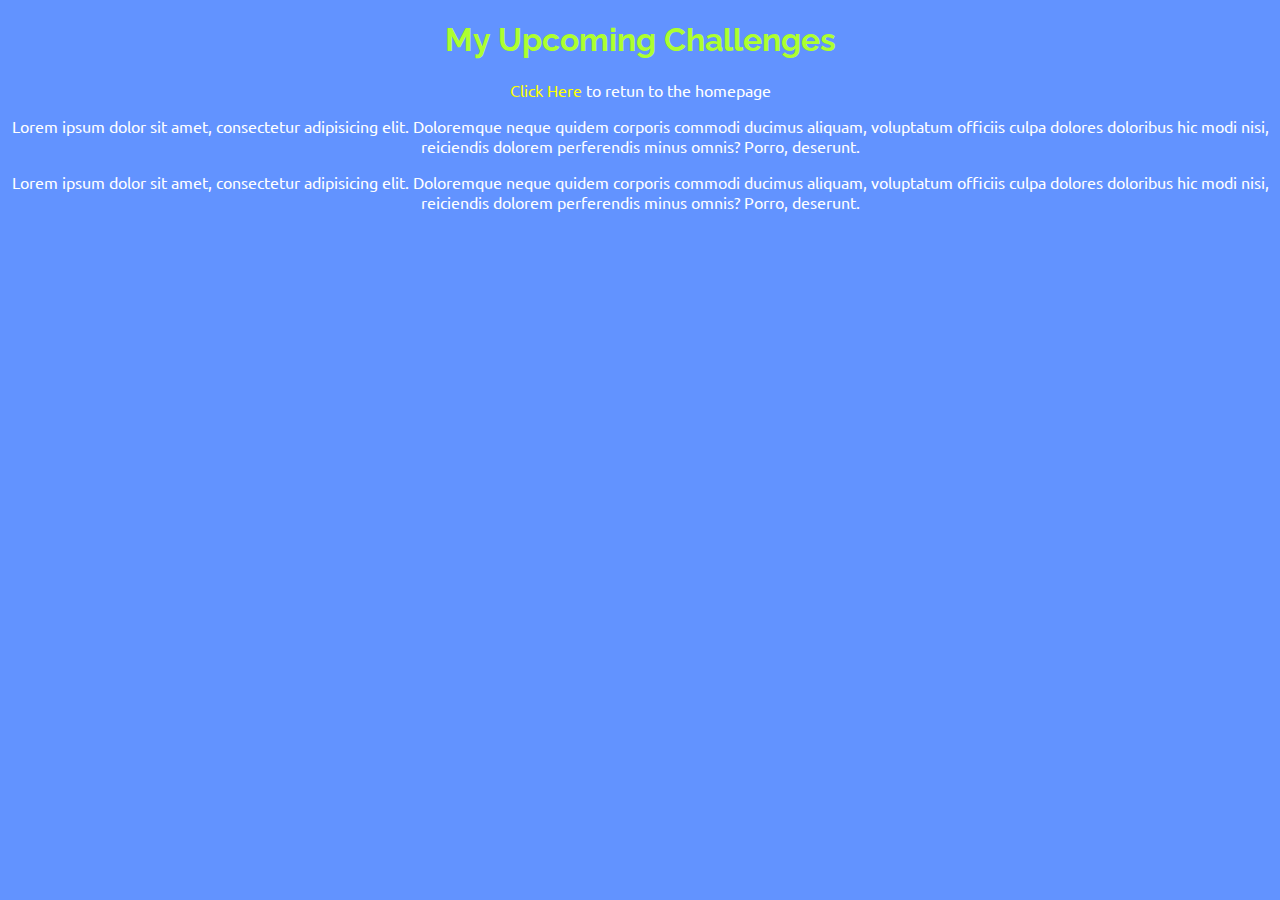
==== full-week.html @ d0d45e23 "5th Day" ====
<!DOCTYPE html>
<html lang="en">
  <head>
    <meta charset="UTF-8" />
    <meta http-equiv="X-UA-Compatible" content="IE=edge" />
    <meta name="viewport" content="width=device-width, initial-scale=1.0" />
    <link rel="preconnect" href="https://fonts.googleapis.com" />
    <link rel="preconnect" href="https://fonts.gstatic.com" crossorigin />
    <link href="https://fonts.googleapis.com/css2?family=Raleway:wght@900&family=Ubuntu:wght@400;500;700&display=swap" rel="stylesheet" />
    <link rel="stylesheet" href="styles/shared.css" />
    <link rel="stylesheet" href="styles/fullweek.css" />
    <title>My Upcoming Challenges</title>
  </head>
  <body>
    <h1>My Upcoming Challenges</h1>
    <p><a href="index.html">Click Here </a>to retun to the homepage</p>
    <p>
      Lorem ipsum dolor sit amet, consectetur adipisicing elit. Doloremque neque
      quidem corporis commodi ducimus aliquam, voluptatum officiis culpa dolores
      doloribus hic modi nisi, reiciendis dolorem perferendis minus omnis?
      Porro, deserunt.
    </p>
    <p>
      Lorem ipsum dolor sit amet, consectetur adipisicing elit. Doloremque neque
      quidem corporis commodi ducimus aliquam, voluptatum officiis culpa dolores
      doloribus hic modi nisi, reiciendis dolorem perferendis minus omnis?
      Porro, deserunt.
    </p>
  </body>
</html>
---- styles/shared.css ----
body {
    text-align: center;
    background-color: rgb(98, 147, 255);
}

h1 {
    font-family: 'Raleway', sans-serif;
}

p {
    font-family: 'Ubuntu', sans-serif;
}

a {
    text-decoration: none;
}

a:hover {
    text-decoration: underline;
}
---- styles/fullweek.css ----
h1 {
    color: greenyellow;
}

p {
    color: white;
}

a {
    color: yellow;
}
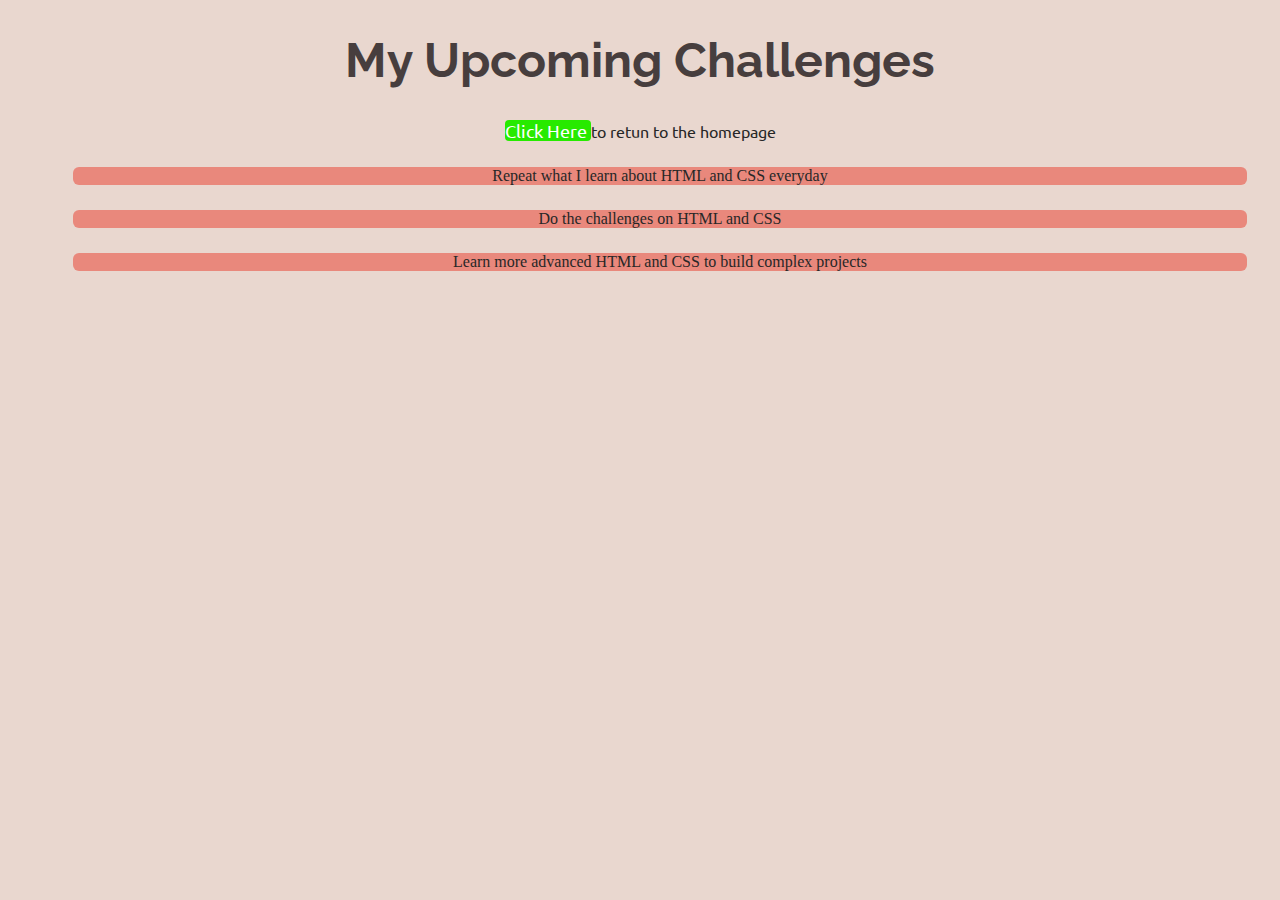
==== commit c53ce16f: "6th day" ====
--- a/full-week.html
+++ b/full-week.html
@@ -14,17 +14,10 @@
   <body>
     <h1>My Upcoming Challenges</h1>
     <p><a href="index.html">Click Here </a>to retun to the homepage</p>
-    <p>
-      Lorem ipsum dolor sit amet, consectetur adipisicing elit. Doloremque neque
-      quidem corporis commodi ducimus aliquam, voluptatum officiis culpa dolores
-      doloribus hic modi nisi, reiciendis dolorem perferendis minus omnis?
-      Porro, deserunt.
-    </p>
-    <p>
-      Lorem ipsum dolor sit amet, consectetur adipisicing elit. Doloremque neque
-      quidem corporis commodi ducimus aliquam, voluptatum officiis culpa dolores
-      doloribus hic modi nisi, reiciendis dolorem perferendis minus omnis?
-      Porro, deserunt.
-    </p>
+    <ol>
+      <li>Repeat what I learn about HTML and CSS everyday</li>
+      <li>Do the challenges on HTML and CSS</li>
+      <li>Learn more advanced HTML and CSS to build complex projects</li>
+    </ol>
   </body>
 </html>
--- a/styles/shared.css
+++ b/styles/shared.css
@@ -1,6 +1,7 @@
 body {
     text-align: center;
-    background-color: rgb(98, 147, 255);
+    background-color: rgb(233, 215, 207);
+    color: rgb(39, 39, 39);
 }
 
 h1 {
@@ -13,6 +14,7 @@
 
 a {
     text-decoration: none;
+    color: rgb(39, 234, 0);
 }
 
 a:hover {
--- a/styles/fullweek.css
+++ b/styles/fullweek.css
@@ -1,12 +1,26 @@
 h1 {
-    color: greenyellow;
-}
-
-p {
-    color: white;
+    font-size: 48px;
+    color: rgb(71, 62, 62);
 }
 
 a {
-    color: yellow;
+    background-color: rgb(39, 234, 0);
+    color: white;
+    border-radius: 4px;
+    font-size: 18px;
 }
 
+a:hover {
+    background-color: rgb(21, 129, 0);
+    text-decoration: none;
+}
+
+ol {
+    list-style: none;
+}
+
+li {
+    margin: 25px;
+    background-color: rgb(233, 136, 124);
+    border-radius: 6px;
+}